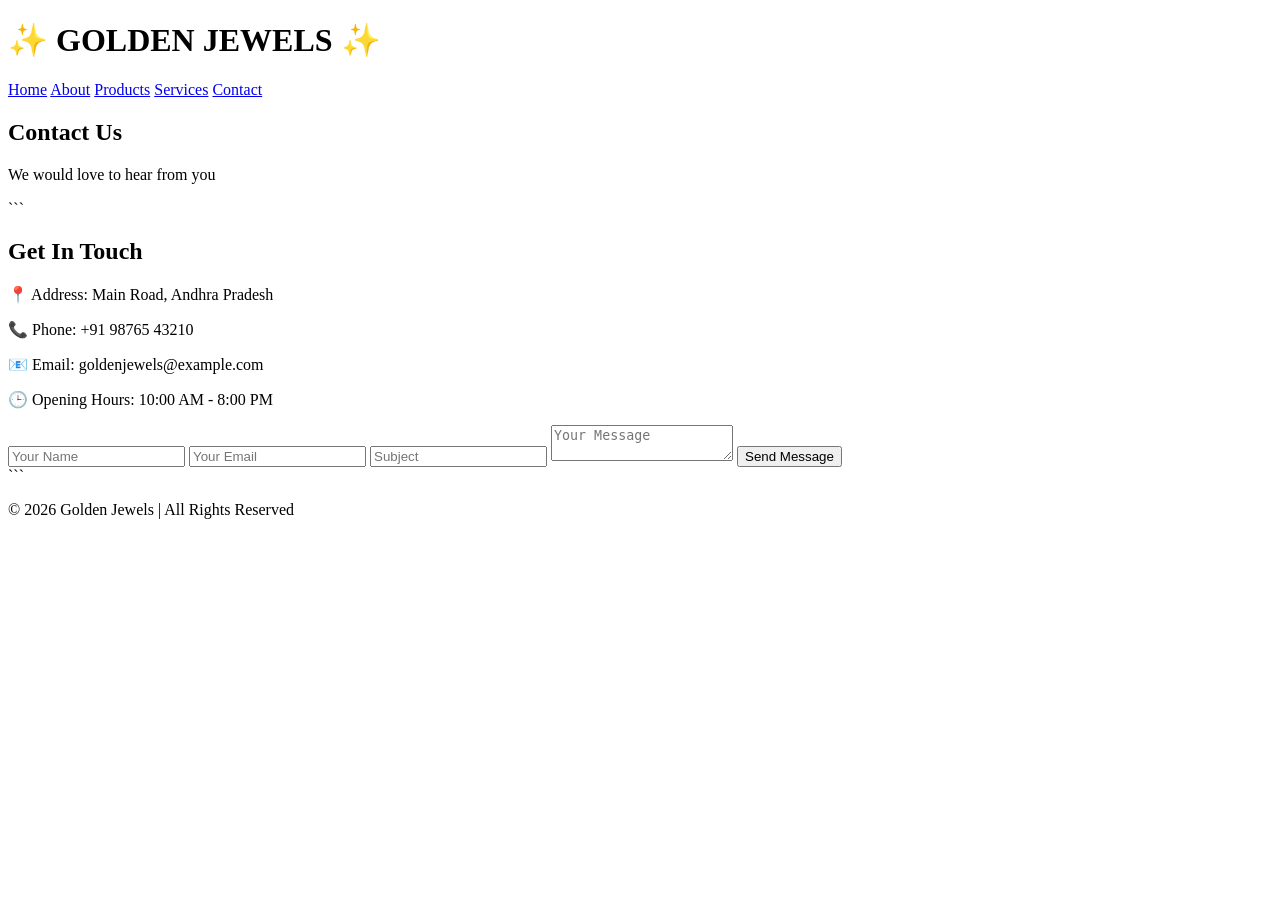
==== Contact.html @ 9f9083e8 "I m pushing jewelery code" ====
<!DOCTYPE html>

<html lang="en">
<head>
    <meta charset="UTF-8">
    <meta name="viewport" content="width=device-width, initial-scale=1.0">
    <title>Golden Jewels - Contact</title>
    <link rel="stylesheet" href="raju.css">
</head>
<body>

<header>
    <h1>✨ GOLDEN JEWELS ✨</h1>
    <nav>
        <a href="index.html">Home</a>
        <a href="about.html">About</a>
        <a href="products.html">Products</a>
        <a href="services.html">Services</a>
        <a href="contact.html">Contact</a>
    </nav>
</header>

<section class="page-title">
    <h2>Contact Us</h2>
    <p>We would love to hear from you</p>
</section>

<section class="contact">

```
<div class="contact-info">
    <h2>Get In Touch</h2>
    <p>📍 Address: Main Road, Andhra Pradesh</p>
    <p>📞 Phone: +91 98765 43210</p>
    <p>📧 Email: goldenjewels@example.com</p>
    <p>🕒 Opening Hours: 10:00 AM - 8:00 PM</p>
</div>

<form>
    <input type="text" placeholder="Your Name">
    <input type="email" placeholder="Your Email">
    <input type="text" placeholder="Subject">
    <textarea placeholder="Your Message"></textarea>
    <button type="submit">Send Message</button>
</form>
```

</section>

<footer>
    <p>© 2026 Golden Jewels | All Rights Reserved</p>
</footer>

</body>
</html>
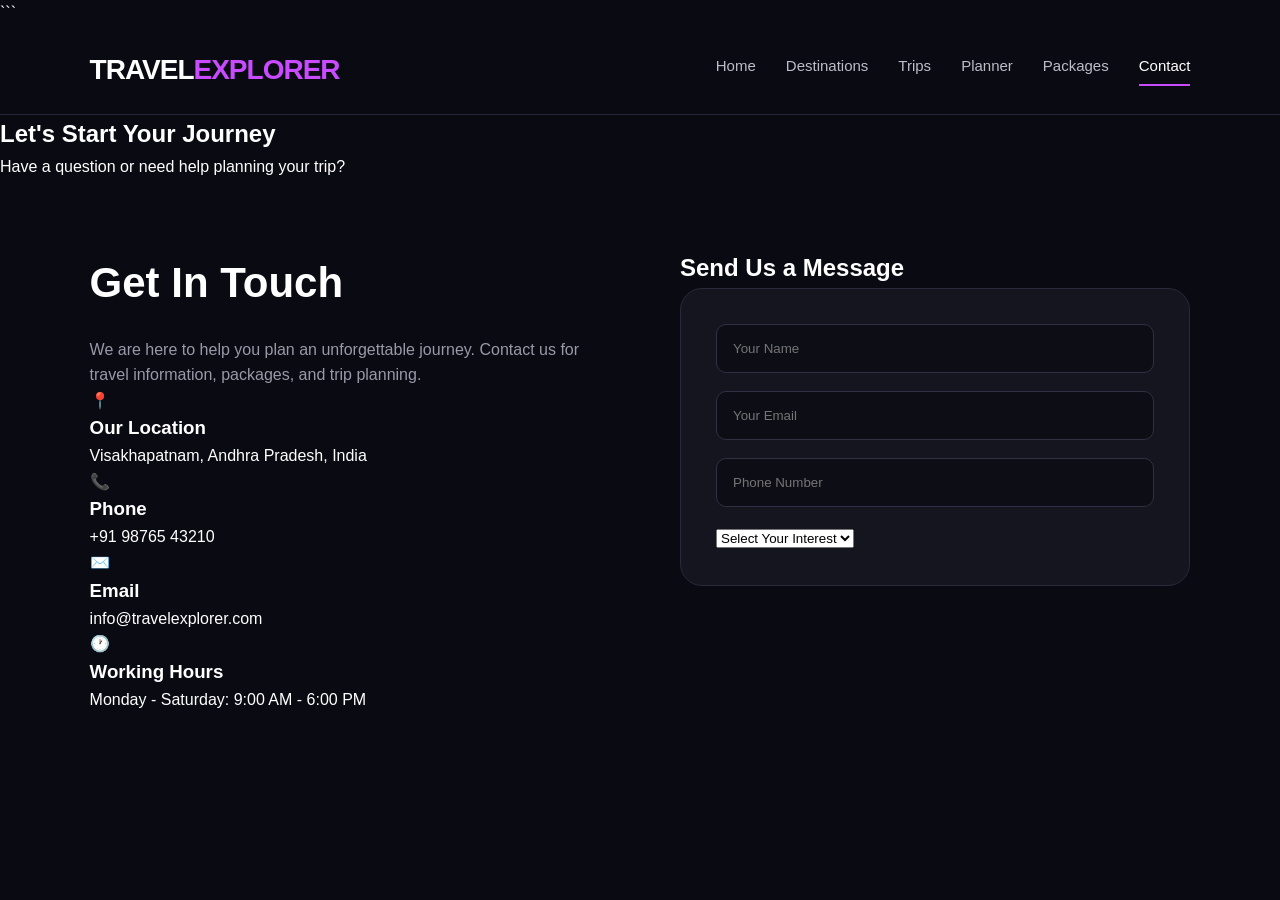
==== commit ba68148a: "Tody my project rythums" ====
--- a/Contact.html
+++ b/Contact.html
@@ -1,55 +1,93 @@
 <!DOCTYPE html>
-
 <html lang="en">
 <head>
     <meta charset="UTF-8">
     <meta name="viewport" content="width=device-width, initial-scale=1.0">
-    <title>Golden Jewels - Contact</title>
-    <link rel="stylesheet" href="raju.css">
+    <title>Contact Us</title>
+    <link rel="stylesheet" href="style.css">
 </head>
+
 <body>
 
+```
+<!-- Navigation -->
 <header>
-    <h1>✨ GOLDEN JEWELS ✨</h1>
+    <div class="logo">TRAVEL<span>EXPLORER</span></div>
+
     <nav>
         <a href="index.html">Home</a>
-        <a href="about.html">About</a>
-        <a href="products.html">Products</a>
-        <a href="services.html">Services</a>
-        <a href="contact.html">Contact</a>
+        <a href="destinations.html">Destinations</a>
+        <a href="trips.html">Trips</a>
+        <a href="planner.html">Planner</a>
+        <a href="packages.html">Packages</a>
+        <a href="contact.html" class="active">Contact</a>
     </nav>
 </header>
 
-<section class="page-title">
-    <h2>Contact Us</h2>
-    <p>We would love to hear from you</p>
+<!-- Contact Hero -->
+<section class="contact-hero">
+    <div>
+        <h1>Let's Start Your Journey</h1>
+        <p>Have a question or need help planning your trip?</p>
+    </div>
 </section>
 
-<section class="contact">
+<!-- Contact Section -->
+<section class="contact-section">
 
+    <div class="contact-info">
+        <h2>Get In Touch</h2>
+        <p>
+            We are here to help you plan an unforgettable journey.
+            Contact us for travel information, packages, and trip planning.
+        </p>
+
+        <div class="info-box">
+            <div class="icon">📍</div>
+            <div>
+                <h3>Our Location</h3>
+                <p>Visakhapatnam, Andhra Pradesh, India</p>
+            </div>
+        </div>
+
+        <div class="info-box">
+            <div class="icon">📞</div>
+            <div>
+                <h3>Phone</h3>
+                <p>+91 98765 43210</p>
+            </div>
+        </div>
+
+        <div class="info-box">
+            <div class="icon">✉️</div>
+            <div>
+                <h3>Email</h3>
+                <p>info@travelexplorer.com</p>
+            </div>
+        </div>
+
+        <div class="info-box">
+            <div class="icon">🕐</div>
+            <div>
+                <h3>Working Hours</h3>
+                <p>Monday - Saturday: 9:00 AM - 6:00 PM</p>
+            </div>
+        </div>
+    </div>
+
+    <!-- Contact Form -->
+    <div class="contact-form">
+        <h2>Send Us a Message</h2>
+
+        <form>
+            <div class="input-row">
+                <input type="text" placeholder="Your Name" required>
+                <input type="email" placeholder="Your Email" required>
+            </div>
+
+            <input type="tel" placeholder="Phone Number">
+
+            <select>
+                <option>Select Your Interest</option>
+                <opt
 ```
-<div class="contact-info">
-    <h2>Get In Touch</h2>
-    <p>📍 Address: Main Road, Andhra Pradesh</p>
-    <p>📞 Phone: +91 98765 43210</p>
-    <p>📧 Email: goldenjewels@example.com</p>
-    <p>🕒 Opening Hours: 10:00 AM - 8:00 PM</p>
-</div>
-
-<form>
-    <input type="text" placeholder="Your Name">
-    <input type="email" placeholder="Your Email">
-    <input type="text" placeholder="Subject">
-    <textarea placeholder="Your Message"></textarea>
-    <button type="submit">Send Message</button>
-</form>
-```
-
-</section>
-
-<footer>
-    <p>© 2026 Golden Jewels | All Rights Reserved</p>
-</footer>
-
-</body>
-</html>
--- a/style.css
+++ b/style.css
@@ -0,0 +1,825 @@
+
+/* =====================================
+   RHYTHMHUB MUSIC WEBSITE
+   MAIN CSS FILE
+===================================== */
+
+* {
+    margin: 0;
+    padding: 0;
+    box-sizing: border-box;
+}
+
+html {
+    scroll-behavior: smooth;
+}
+
+body {
+    font-family: Arial, Helvetica, sans-serif;
+    background: #0a0a12;
+    color: white;
+    line-height: 1.6;
+}
+
+/* =====================================
+   HEADER
+===================================== */
+
+header {
+    width: 100%;
+    padding: 22px 7%;
+    display: flex;
+    justify-content: space-between;
+    align-items: center;
+    background: rgba(10, 10, 18, 0.95);
+    border-bottom: 1px solid #242438;
+    position: relative;
+    z-index: 10;
+}
+
+.logo {
+    font-size: 28px;
+    font-weight: bold;
+    letter-spacing: -1px;
+}
+
+.logo span {
+    color: #c84bff;
+}
+
+nav {
+    display: flex;
+    gap: 30px;
+}
+
+nav a {
+    color: #bdbdca;
+    text-decoration: none;
+    font-size: 15px;
+    transition: 0.3s;
+}
+
+nav a:hover,
+nav a.active {
+    color: #ffffff;
+}
+
+nav a.active {
+    border-bottom: 2px solid #c84bff;
+    padding-bottom: 6px;
+}
+
+/* =====================================
+   HERO
+===================================== */
+
+.hero {
+    min-height: 700px;
+    padding: 80px 7%;
+    display: flex;
+    align-items: center;
+    justify-content: space-between;
+    overflow: hidden;
+
+    background:
+        radial-gradient(circle at 75% 45%, #6d24a8 0%, transparent 28%),
+        radial-gradient(circle at 90% 20%, #144f80 0%, transparent 25%),
+        #0a0a12;
+}
+
+.hero-content {
+    max-width: 650px;
+}
+
+.small-title,
+.page-header p:first-child {
+    color: #d26cff;
+    font-size: 13px;
+    letter-spacing: 4px;
+    font-weight: bold;
+    margin-bottom: 15px;
+}
+
+.hero h1 {
+    font-size: clamp(50px, 7vw, 90px);
+    line-height: 1;
+    margin-bottom: 30px;
+}
+
+.hero h1 span,
+.page-header h1 span {
+    background: linear-gradient(90deg, #c84bff, #ff4fa3, #00d9ff);
+    -webkit-background-clip: text;
+    color: transparent;
+}
+
+.hero-content > p {
+    color: #b3b3c0;
+    font-size: 18px;
+    max-width: 570px;
+}
+
+.hero-buttons {
+    margin-top: 35px;
+    display: flex;
+    gap: 15px;
+    flex-wrap: wrap;
+}
+
+/* =====================================
+   BUTTONS
+===================================== */
+
+.btn,
+.btn-outline,
+.small-btn {
+    display: inline-block;
+    text-decoration: none;
+    border-radius: 50px;
+    padding: 13px 25px;
+    font-weight: bold;
+    transition: 0.3s;
+}
+
+.btn {
+    color: white;
+    background: linear-gradient(90deg, #9b3dff, #f03ca8);
+    box-shadow: 0 8px 25px rgba(201, 58, 255, 0.25);
+}
+
+.btn:hover {
+    transform: translateY(-3px);
+    box-shadow: 0 12px 30px rgba(201, 58, 255, 0.45);
+}
+
+.btn-outline {
+    color: white;
+    border: 1px solid #56566d;
+}
+
+.btn-outline:hover {
+    background: white;
+    color: #0a0a12;
+}
+
+/* =====================================
+   MUSIC CIRCLE
+===================================== */
+
+.music-circle {
+    width: 390px;
+    height: 390px;
+    border-radius: 50%;
+
+    display: flex;
+    align-items: center;
+    justify-content: center;
+
+    background:
+        linear-gradient(135deg, #bd3cff, #ff3d9a, #00d5ff);
+
+    box-shadow:
+        0 0 70px rgba(194, 55, 255, 0.35),
+        0 0 100px rgba(0, 210, 255, 0.15);
+
+    animation: float 4s ease-in-out infinite;
+}
+
+.vinyl {
+    width: 300px;
+    height: 300px;
+    border-radius: 50%;
+
+    display: flex;
+    align-items: center;
+    justify-content: center;
+
+    font-size: 90px;
+
+    background:
+        repeating-radial-gradient(
+            circle,
+            #15151e 0px,
+            #15151e 8px,
+            #20202c 9px,
+            #15151e 12px
+        );
+
+    box-shadow: 0 0 30px #08080c;
+}
+
+@keyframes float {
+    0%, 100% {
+        transform: translateY(0);
+    }
+
+    50% {
+        transform: translateY(-18px);
+    }
+}
+
+/* =====================================
+   SECTIONS
+===================================== */
+
+.section {
+    padding: 100px 7%;
+}
+
+.section-title {
+    margin-bottom: 45px;
+}
+
+.section-title p {
+    color: #b84cff;
+    letter-spacing: 3px;
+    font-size: 13px;
+}
+
+.section-title h2 {
+    font-size: 42px;
+}
+
+/* =====================================
+   MUSIC CARDS
+===================================== */
+
+.music-grid {
+    display: grid;
+    grid-template-columns: repeat(3, 1fr);
+    gap: 25px;
+}
+
+.music-card {
+    background: #151520;
+    border: 1px solid #29293b;
+    border-radius: 20px;
+    overflow: hidden;
+    transition: 0.3s;
+}
+
+.music-card:hover {
+    transform: translateY(-8px);
+    border-color: #a94bff;
+}
+
+.card-image {
+    height: 270px;
+    background-size: cover;
+    background-position: center;
+}
+
+.image-one {
+    background-image:
+        linear-gradient(135deg, rgba(160, 30, 255, .3), rgba(0, 210, 255, .25)),
+        url("https://images.unsplash.com/photo-1514525253161-7a46d19cd819?auto=format&fit=crop&w=900&q=80");
+}
+
+.image-two {
+    background-image:
+        linear-gradient(135deg, rgba(255, 30, 160, .25), rgba(50, 50, 255, .3)),
+        url("https://images.unsplash.com/photo-1524368535928-5b5e00ddc76b?auto=format&fit=crop&w=900&q=80");
+}
+
+.image-three {
+    background-image:
+        linear-gradient(135deg, rgba(255, 130, 20, .2), rgba(170, 30, 255, .3)),
+        url("https://images.unsplash.com/photo-1492684223066-81342ee5ff30?auto=format&fit=crop&w=900&q=80");
+}
+
+.card-content {
+    padding: 22px;
+    position: relative;
+}
+
+.card-content h3 {
+    font-size: 21px;
+}
+
+.card-content p {
+    color: #9999a9;
+}
+
+.play {
+    position: absolute;
+    right: 20px;
+    bottom: 20px;
+
+    width: 45px;
+    height: 45px;
+
+    border-radius: 50%;
+
+    display: flex;
+    align-items: center;
+    justify-content: center;
+
+    background: linear-gradient(135deg, #a53dff, #f04fa8);
+}
+
+/* =====================================
+   GRADIENT BANNER
+===================================== */
+
+.gradient-banner {
+    margin: 30px 7% 100px;
+    padding: 60px;
+
+    border-radius: 25px;
+
+    display: flex;
+    align-items: center;
+    justify-content: space-between;
+
+    background:
+        linear-gradient(
+            120deg,
+            #7a22bb,
+            #c13286,
+            #126a91
+        );
+}
+
+.gradient-banner p {
+    font-size: 12px;
+    letter-spacing: 3px;
+}
+
+.gradient-banner h2 {
+    font-size: 40px;
+}
+
+/* =====================================
+   PAGE HEADER
+===================================== */
+
+.page-header {
+    text-align: center;
+    padding: 100px 20px 70px;
+
+    background:
+        radial-gradient(
+            circle at center,
+            #342050,
+            transparent 55%
+        );
+}
+
+.page-header h1 {
+    font-size: clamp(45px, 6vw, 70px);
+    margin-bottom: 15px;
+}
+
+.page-header > p:last-child {
+    color: #9999a9;
+}
+
+/* =====================================
+   ARTISTS
+===================================== */
+
+.artist-grid {
+    display: grid;
+    grid-template-columns: repeat(3, 1fr);
+    gap: 30px;
+}
+
+.artist-card {
+    background: #151520;
+    border-radius: 22px;
+    overflow: hidden;
+    border: 1px solid #29293b;
+    transition: .3s;
+}
+
+.artist-card:hover {
+    transform: translateY(-8px);
+    border-color: #b744ff;
+}
+
+.artist-image {
+    height: 330px;
+    background-size: cover;
+    background-position: center;
+}
+
+.artist-one {
+    background-image: url("https://images.unsplash.com/photo-1534528741775-53994a69daeb?auto=format&fit=crop&w=800&q=80");
+}
+
+.artist-two {
+    background-image: url("https://images.unsplash.com/photo-1506794778202-cad84cf45f1d?auto=format&fit=crop&w=800&q=80");
+}
+
+.artist-three {
+    background-image: url("https://images.unsplash.com/photo-1488426862026-3ee34a7d66df?auto=format&fit=crop&w=800&q=80");
+}
+
+.artist-four {
+    background-image: url("https://images.unsplash.com/photo-1529139574466-a303027c1d8b?auto=format&fit=crop&w=800&q=80");
+}
+
+.artist-five {
+    background-image: url("https://images.unsplash.com/photo-1500648767791-00dcc994a43e?auto=format&fit=crop&w=800&q=80");
+}
+
+.artist-six {
+    background-image: url("https://images.unsplash.com/photo-1531123897727-8f129e1688ce?auto=format&fit=crop&w=800&q=80");
+}
+
+.artist-info {
+    padding: 25px;
+}
+
+.artist-info h2 {
+    margin-bottom: 5px;
+}
+
+.artist-info p {
+    color: #9999a9;
+    margin-bottom: 20px;
+}
+
+.small-btn {
+    padding: 9px 18px;
+    border: 1px solid #5b5b70;
+    color: white;
+    font-size: 13px;
+}
+
+/* =====================================
+   ALBUMS
+===================================== */
+
+.album-grid {
+    display: grid;
+    grid-template-columns: repeat(3, 1fr);
+    gap: 35px;
+}
+
+.album-card {
+    background: #151520;
+    padding: 20px;
+    border-radius: 22px;
+    border: 1px solid #29293b;
+    transition: .3s;
+}
+
+.album-card:hover {
+    transform: translateY(-8px);
+    border-color: #ca46ff;
+}
+
+.album-cover {
+    height: 300px;
+    border-radius: 15px;
+    margin-bottom: 20px;
+
+    display: flex;
+    align-items: flex-end;
+    padding: 20px;
+
+    background-size: cover;
+    background-position: center;
+}
+
+.album-cover span {
+    font-size: 45px;
+    font-weight: bold;
+    opacity: .8;
+}
+
+.album-one {
+    background:
+        linear-gradient(135deg, #6424a8aa, #111827aa),
+        url("https://images.unsplash.com/photo-1514525253161-7a46d19cd819?auto=format&fit=crop&w=800&q=80");
+}
+
+.album-two {
+    background:
+        linear-gradient(135deg, #d52b8baa, #312e81aa),
+        url("https://images.unsplash.com/photo-1524368535928-5b5e00ddc76b?auto=format&fit=crop&w=800&q=80");
+}
+
+.album-three {
+    background:
+        linear-gradient(135deg, #e56b28aa, #7e22ceaa),
+        url("https://images.unsplash.com/photo-1492684223066-81342ee5ff30?auto=format&fit=crop&w=800&q=80");
+}
+
+.album-four {
+    background:
+        linear-gradient(135deg, #0369a1aa, #7e22ceaa),
+        url("https://images.unsplash.com/photo-1506157786151-b8491531f063?auto=format&fit=crop&w=800&q=80");
+}
+
+.album-five {
+    background:
+        linear-gradient(135deg, #be185daa, #312e81aa),
+        url("https://images.unsplash.com/photo-1516280440614-37939bbacd81?auto=format&fit=crop&w=800&q=80");
+}
+
+.album-six {
+    background:
+        linear-gradient(135deg, #2563ebaa, #0891b2aa),
+        url("https://images.unsplash.com/photo-1506157786151-b8491531f063?auto=format&fit=crop&w=800&q=80");
+}
+
+.album-card p {
+    color: #9999a9;
+    margin-bottom: 15px;
+}
+
+.album-card button {
+    border: none;
+    padding: 10px 18px;
+    border-radius: 30px;
+    color: white;
+    cursor: pointer;
+    background: linear-gradient(90deg, #9b3dff, #f03ca8);
+}
+
+/* =====================================
+   EVENTS
+===================================== */
+
+.event-list {
+    display: flex;
+    flex-direction: column;
+    gap: 20px;
+}
+
+.event-card {
+    padding: 25px;
+    border: 1px solid #29293b;
+    background: #151520;
+    border-radius: 20px;
+
+    display: grid;
+    grid-template-columns: 90px 1fr auto;
+    align-items: center;
+    gap: 25px;
+
+    transition: .3s;
+}
+
+.event-card:hover {
+    border-color: #b945ff;
+    transform: translateX(5px);
+}
+
+.date {
+    width: 75px;
+    height: 75px;
+    border-radius: 15px;
+
+    display: flex;
+    flex-direction: column;
+    justify-content: center;
+    align-items: center;
+
+    background: linear-gradient(135deg, #9d3dff, #f043a4);
+}
+
+.date strong {
+    font-size: 28px;
+    line-height: 1;
+}
+
+.date span {
+    font-size: 12px;
+}
+
+.event-details h2 {
+    margin-bottom: 8px;
+}
+
+.event-details p {
+    color: #9999a9;
+}
+
+/* =====================================
+   CONTACT
+===================================== */
+
+.contact-section {
+    padding: 70px 7% 120px;
+
+    display: grid;
+    grid-template-columns: 1fr 1fr;
+    gap: 80px;
+}
+
+.contact-info h2 {
+    font-size: 42px;
+    margin-bottom: 20px;
+}
+
+.contact-info > p {
+    color: #9999a9;
+    max-width: 500px;
+}
+
+.contact-item {
+    display: flex;
+    gap: 18px;
+    margin-top: 30px;
+}
+
+.contact-item > span {
+    font-size: 28px;
+}
+
+.contact-item h3 {
+    margin-bottom: 2px;
+}
+
+.contact-item p {
+    color: #9999a9;
+}
+
+form {
+    background: #151520;
+    border: 1px solid #29293b;
+    padding: 35px;
+    border-radius: 22px;
+}
+
+form input,
+form textarea {
+    width: 100%;
+    padding: 16px;
+    margin-bottom: 18px;
+
+    background: #0d0d16;
+    border: 1px solid #303044;
+    border-radius: 10px;
+
+    color: white;
+    font-family: inherit;
+    outline: none;
+}
+
+form input:focus,
+form textarea:focus {
+    border-color: #bb43ff;
+}
+
+form button {
+    width: 100%;
+    padding: 15px;
+
+    border: none;
+    border-radius: 30px;
+
+    color: white;
+    font-size: 16px;
+    font-weight: bold;
+
+    cursor: pointer;
+
+    background: linear-gradient(
+        90deg,
+        #9b3dff,
+        #f03ca8
+    );
+}
+
+/* =====================================
+   FOOTER
+===================================== */
+
+footer {
+    padding: 60px 7%;
+    text-align: center;
+    background: #07070d;
+    border-top: 1px solid #222233;
+}
+
+footer h2 {
+    margin-bottom: 10px;
+}
+
+footer p {
+    color: #777789;
+    margin-top: 7px;
+}
+
+/* =====================================
+   RESPONSIVE DESIGN
+===================================== */
+
+@media (max-width: 900px) {
+
+    header {
+        flex-direction: column;
+        gap: 20px;
+    }
+
+    nav {
+        gap: 15px;
+        flex-wrap: wrap;
+        justify-content: center;
+    }
+
+    .hero {
+        flex-direction: column;
+        text-align: center;
+        gap: 60px;
+    }
+
+    .hero-buttons {
+        justify-content: center;
+    }
+
+    .music-circle {
+        width: 300px;
+        height: 300px;
+    }
+
+    .vinyl {
+        width: 225px;
+        height: 225px;
+        font-size: 70px;
+    }
+
+    .music-grid,
+    .artist-grid,
+    .album-grid {
+        grid-template-columns: repeat(2, 1fr);
+    }
+
+    .gradient-banner {
+        flex-direction: column;
+        gap: 25px;
+        text-align: center;
+    }
+
+    .contact-section {
+        grid-template-columns: 1fr;
+    }
+}
+
+@media (max-width: 600px) {
+
+    header {
+        padding: 20px;
+    }
+
+    nav {
+        gap: 12px;
+    }
+
+    nav a {
+        font-size: 13px;
+    }
+
+    .hero {
+        padding: 70px 20px;
+    }
+
+    .hero h1 {
+        font-size: 52px;
+    }
+
+    .section {
+        padding: 70px 20px;
+    }
+
+    .music-grid,
+    .artist-grid,
+    .album-grid {
+        grid-template-columns: 1fr;
+    }
+
+    .page-header {
+        padding: 70px 20px;
+    }
+
+    .event-card {
+        grid-template-columns: 1fr;
+        text-align: center;
+    }
+
+    .date {
+        margin: auto;
+    }
+
+    .gradient-banner {
+        margin: 20px;
+        padding: 40px 20px;
+    }
+
+    .gradient-banner h2 {
+        font-size: 30px;
+    }
+
+    .contact-section {
+        padding: 50px 20px 80px;
+    }
+
+    form {
+        padding: 25px;
+    }
+}
+```
